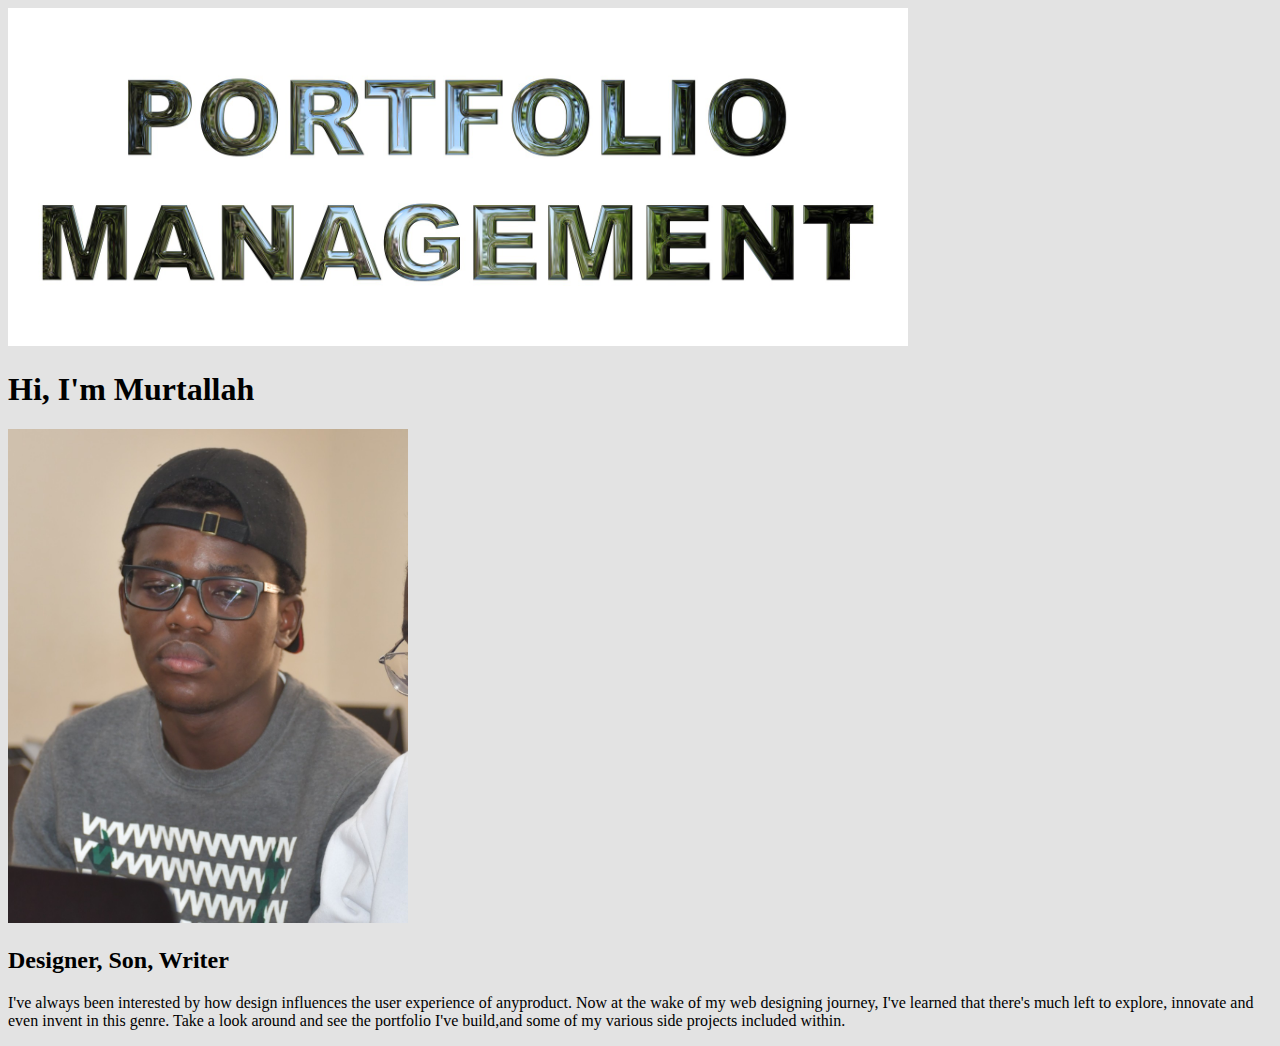
==== index.html @ 0b66fbd3 "Add a paragraph to introduce my portfolio in my index.html" ====
<!DOCTYPE html>
<html lang="en">
<head>
    <meta charset="UTF-8">
    <meta name="viewport" content="width=device-width, initial-scale=1.0">
    <meta http-equiv="X-UA-Compatible" content="ie=edge">
    <title>About</title>
    <link rel="stylesheet" href="css/styles.css">
</head>
<body>
    <div class='everything'>
        <div class=img1>
            <img src="images/portfolio-management-2428013_1920.jpg" alt="PORTFOLIO MANAGEMENT" style="width:900px; height:auto">            
        </div>
        <div class='stuff'>
            <h1>Hi, I'm Murtallah</h1>
            <img class='me' src="images/me-focused.jpg" alt="an image of me." style="width:400px; height:auto">
            <h2 class='red'>Designer, Son, Writer</h2>
            <p>I've always been interested by how design influences the user experience of anyproduct. Now at the wake of my web designing journey, I've learned that there's much left to explore, innovate and even invent in this genre. Take a look around and see <span class='red'>the portfolio I've build</span>,<span class='red'>and some of my various side projects</span> included within.</p>
        </div>
    </div>
</body>
</html>
---- css/styles.css ----
.container1{
    width: 1200px;
    height: 400px;
    box-shadow: 10px 10px 10px 2px;
    background-color: white;
}
*{
    background-color: #e3e3e3;
}
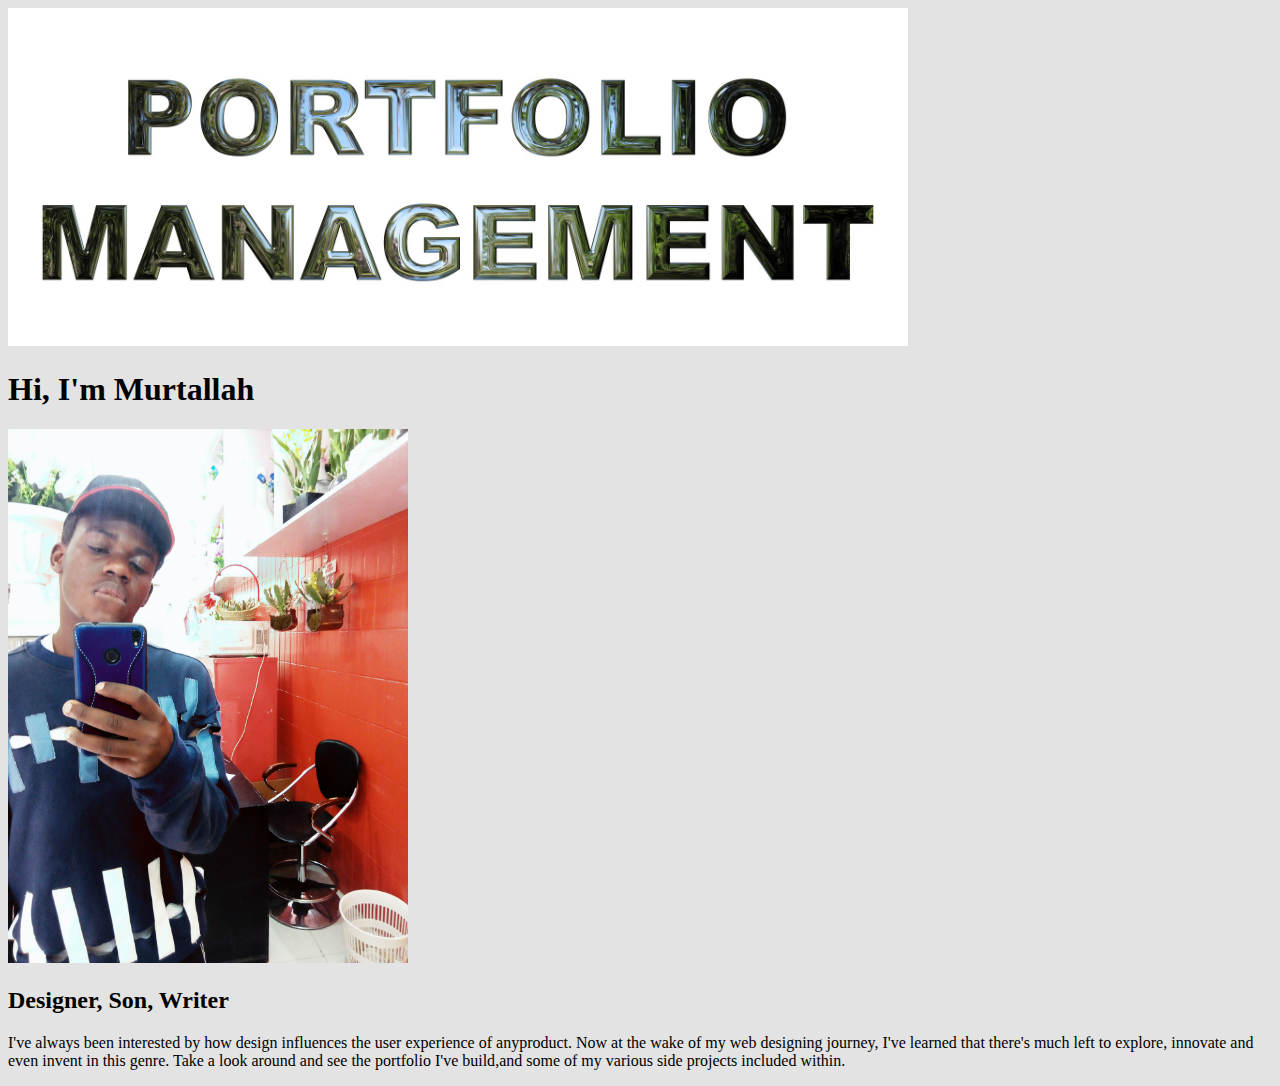
==== commit 10d9d5a3: "change the display image of the index.html file" ====
--- a/index.html
+++ b/index.html
@@ -14,7 +14,7 @@
         </div>
         <div class='stuff'>
             <h1>Hi, I'm Murtallah</h1>
-            <img class='me' src="images/me-focused.jpg" alt="an image of me." style="width:400px; height:auto">
+            <img class='me' src="images/me2.jpg" alt="an image of me." style="width:400px; height:auto">
             <h2 class='red'>Designer, Son, Writer</h2>
             <p>I've always been interested by how design influences the user experience of anyproduct. Now at the wake of my web designing journey, I've learned that there's much left to explore, innovate and even invent in this genre. Take a look around and see <span class='red'>the portfolio I've build</span>,<span class='red'>and some of my various side projects</span> included within.</p>
         </div>
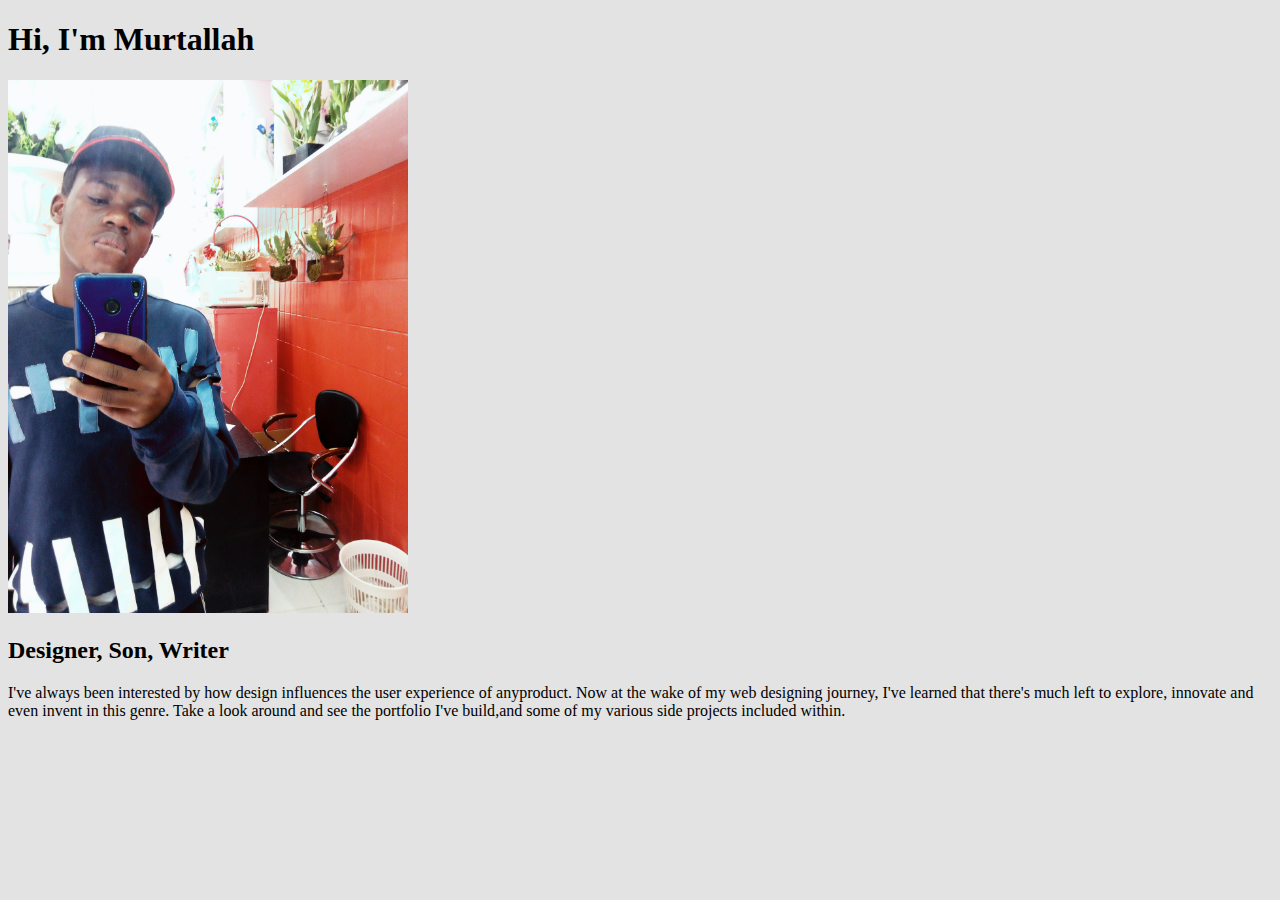
==== commit f98d4f3e: "remove descriptive 'portfolio management' image from index.html" ====
--- a/index.html
+++ b/index.html
@@ -1,5 +1,6 @@
 <!DOCTYPE html>
 <html lang="en">
+
 <head>
     <meta charset="UTF-8">
     <meta name="viewport" content="width=device-width, initial-scale=1.0">
@@ -7,17 +8,24 @@
     <title>About</title>
     <link rel="stylesheet" href="css/styles.css">
 </head>
+
 <body>
     <div class='everything'>
-        <div class=img1>
-            <img src="images/portfolio-management-2428013_1920.jpg" alt="PORTFOLIO MANAGEMENT" style="width:900px; height:auto">            
-        </div>
+        <!-- <div class=img1> -->
+        <!-- <img src="images/portfolio-management-2428013_1920.jpg" alt="PORTFOLIO MANAGEMENT" style="width:900px; height:auto">             -->
+        <!-- </div> -->
         <div class='stuff'>
-            <h1>Hi, I'm Murtallah</h1>
+            <h1>
+                <emphasise>Hi</emphasise>, I'm <span class='red'>Murtallah</span>
+            </h1>
             <img class='me' src="images/me2.jpg" alt="an image of me." style="width:400px; height:auto">
             <h2 class='red'>Designer, Son, Writer</h2>
-            <p>I've always been interested by how design influences the user experience of anyproduct. Now at the wake of my web designing journey, I've learned that there's much left to explore, innovate and even invent in this genre. Take a look around and see <span class='red'>the portfolio I've build</span>,<span class='red'>and some of my various side projects</span> included within.</p>
+            <p>I've always been interested by how design influences the user experience of anyproduct. Now at the wake
+                of my web designing journey, I've learned that there's much left to explore, innovate and even invent in
+                this genre. Take a look around and see <span class='red'>the portfolio I've build</span>,<span
+                    class='red'>and some of my various side projects</span> included within.</p>
         </div>
     </div>
 </body>
+
 </html>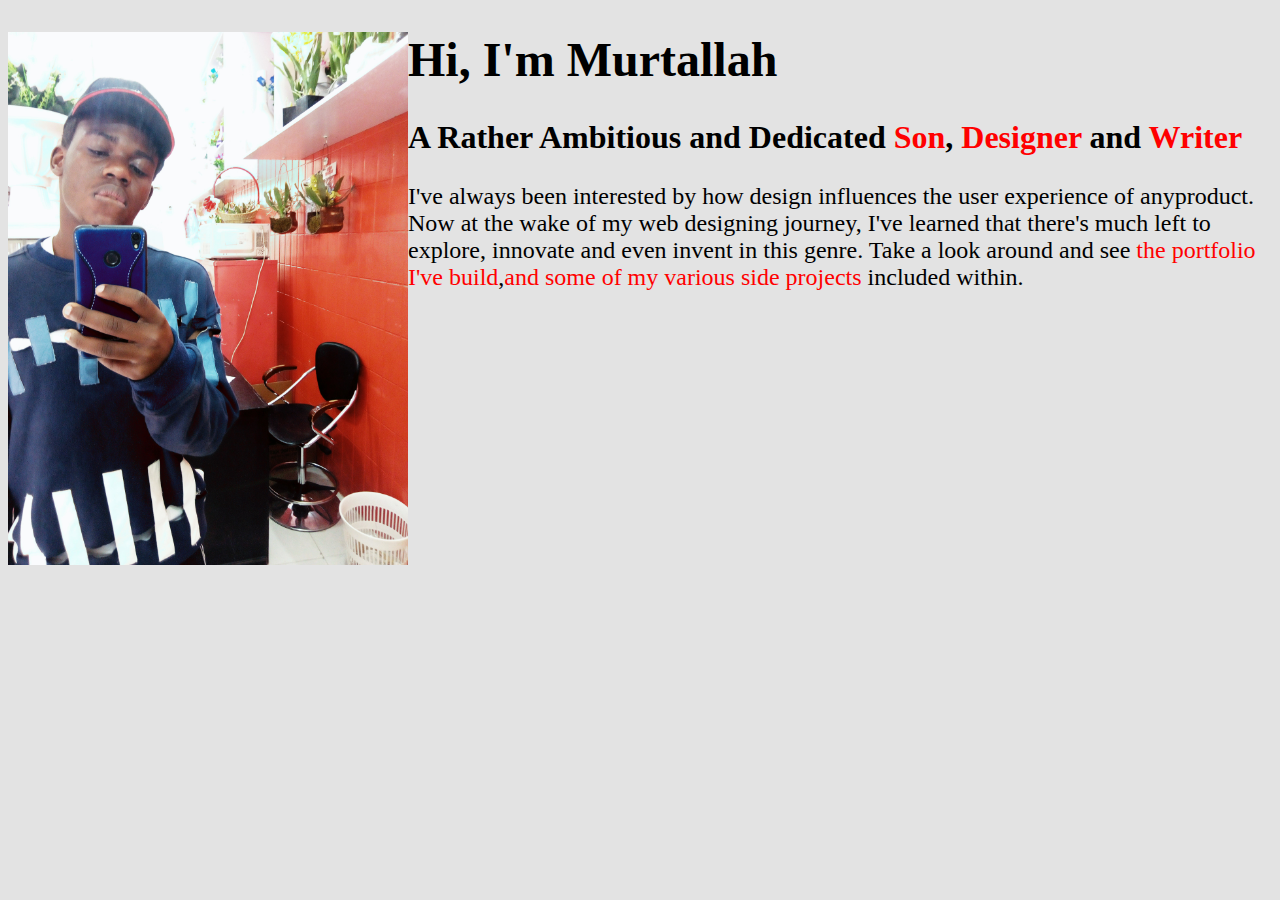
==== commit c156e6fd: "style the text in the index.html file using span tags" ====
--- a/index.html
+++ b/index.html
@@ -8,24 +8,23 @@
     <title>About</title>
     <link rel="stylesheet" href="css/styles.css">
 </head>
-
 <body>
     <div class='everything'>
         <!-- <div class=img1> -->
         <!-- <img src="images/portfolio-management-2428013_1920.jpg" alt="PORTFOLIO MANAGEMENT" style="width:900px; height:auto">             -->
         <!-- </div> -->
         <div class='stuff'>
-            <h1>
-                <emphasise>Hi</emphasise>, I'm <span class='red'>Murtallah</span>
+                <img class='me' src="images/me2.jpg" alt="an image of me." style="width:400px; height:auto">
+            <h1 class='about'>
+                <emphasise>Hi</emphasise>, I'm Murtallah
             </h1>
-            <img class='me' src="images/me2.jpg" alt="an image of me." style="width:400px; height:auto">
-            <h2 class='red'>Designer, Son, Writer</h2>
-            <p>I've always been interested by how design influences the user experience of anyproduct. Now at the wake
+            <h2 class='about'>A Rather Ambitious and Dedicated <span class='red'>Son</span>, <span class='red'>Designer</span> and <span class='red'>Writer</span></h2>
+            <p class='intro'>I've always been interested by how design influences the user experience of anyproduct. Now
+                at the wake
                 of my web designing journey, I've learned that there's much left to explore, innovate and even invent in
                 this genre. Take a look around and see <span class='red'>the portfolio I've build</span>,<span
                     class='red'>and some of my various side projects</span> included within.</p>
         </div>
     </div>
 </body>
-
 </html>--- a/css/styles.css
+++ b/css/styles.css
@@ -6,4 +6,19 @@
 }
 *{
     background-color: #e3e3e3;
+}
+.me{
+    float: left;
+}
+.intro{
+    font-size: 24px;
+}
+.red{
+    color: red;
+}
+h1{
+    font-size: 48px;
+}
+h2{
+    font-size: 32px;
 }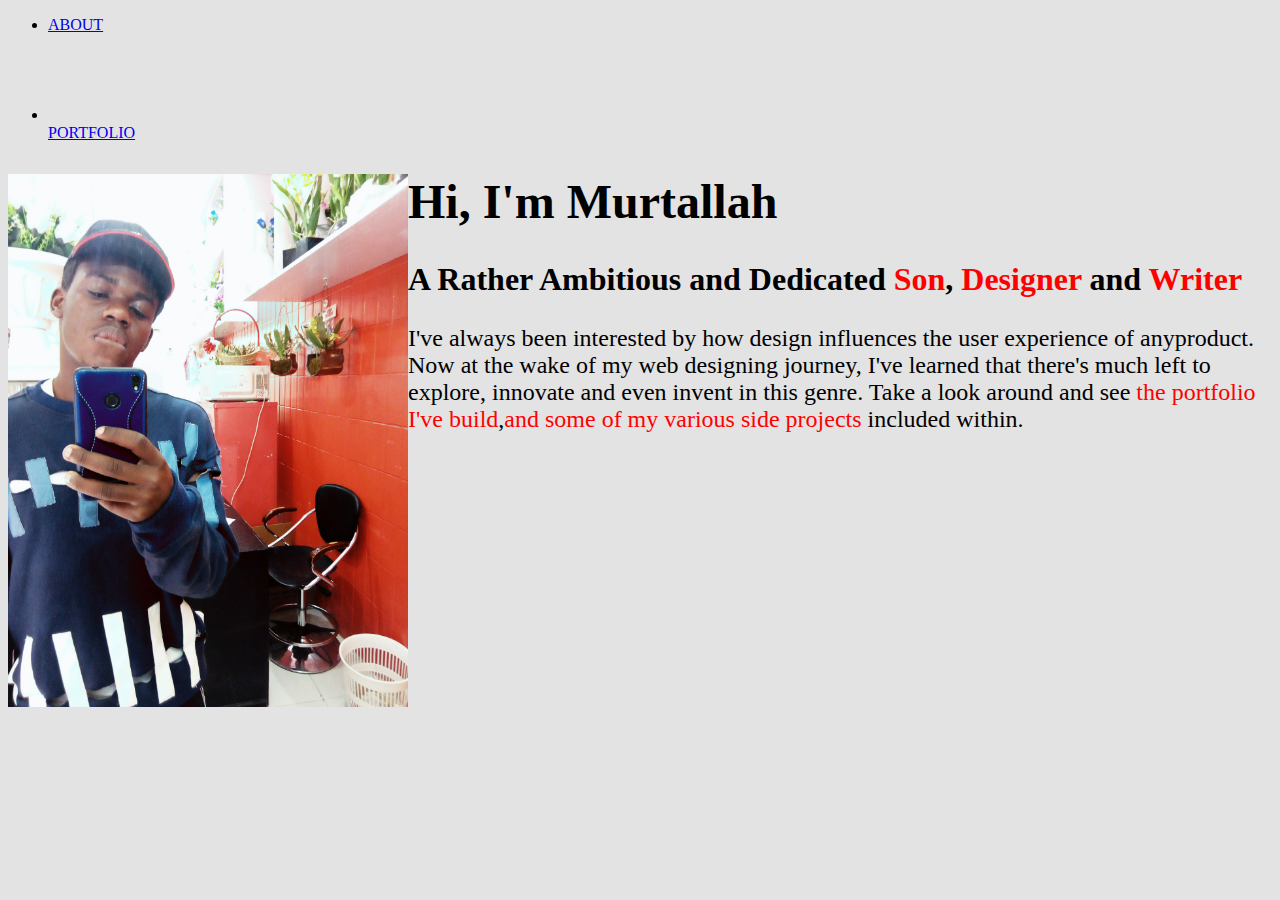
==== commit f5ae6ae0: "make a nav bar and style it" ====
--- a/index.html
+++ b/index.html
@@ -10,6 +10,16 @@
 </head>
 <body>
     <div class='everything'>
+            <div id='b1'>
+                    <div class='navbar'>
+                        <ul class='nav'>
+                            <li class='an'><a class='anchor' href="index.html">ABOUT</a></li>
+                            <br></br>
+                            <br></br>
+                            <li class='an'></li><a class='anchor' href="omtatah.html">PORTFOLIO</a></li>
+                        </ul>
+                    </div>
+                </div>
         <!-- <div class=img1> -->
         <!-- <img src="images/portfolio-management-2428013_1920.jpg" alt="PORTFOLIO MANAGEMENT" style="width:900px; height:auto">             -->
         <!-- </div> -->
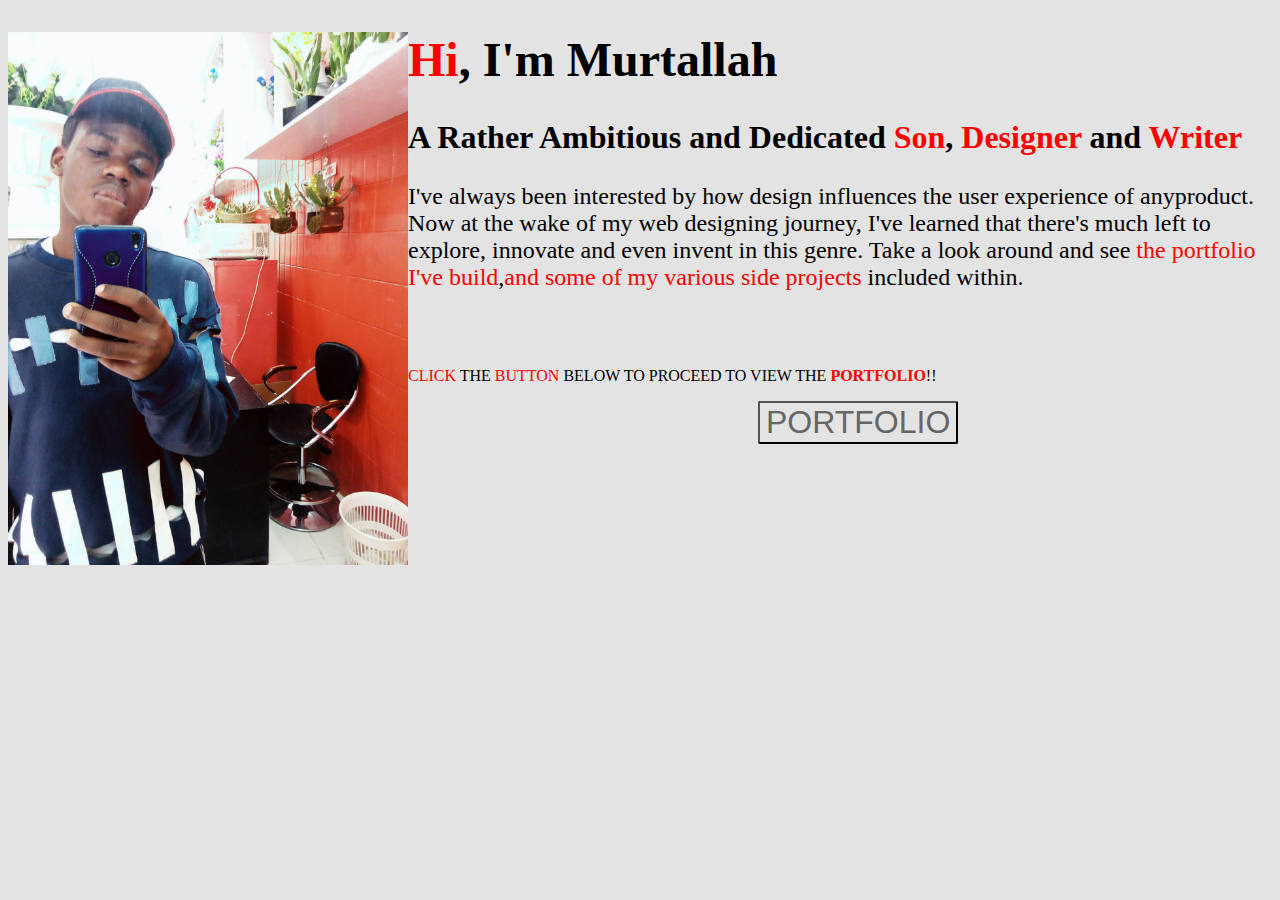
==== commit 9b2d91de: "make buttons and put anchor tags in them; also add a proper README.md file" ====
--- a/index.html
+++ b/index.html
@@ -8,33 +8,32 @@
     <title>About</title>
     <link rel="stylesheet" href="css/styles.css">
 </head>
+
 <body>
     <div class='everything'>
-            <div id='b1'>
-                    <div class='navbar'>
-                        <ul class='nav'>
-                            <li class='an'><a class='anchor' href="index.html">ABOUT</a></li>
-                            <br></br>
-                            <br></br>
-                            <li class='an'></li><a class='anchor' href="omtatah.html">PORTFOLIO</a></li>
-                        </ul>
-                    </div>
-                </div>
         <!-- <div class=img1> -->
         <!-- <img src="images/portfolio-management-2428013_1920.jpg" alt="PORTFOLIO MANAGEMENT" style="width:900px; height:auto">             -->
         <!-- </div> -->
         <div class='stuff'>
-                <img class='me' src="images/me2.jpg" alt="an image of me." style="width:400px; height:auto">
+            <img class='me' src="images/me2.jpg" alt="an image of me." style="width:400px; height:auto">
             <h1 class='about'>
-                <emphasise>Hi</emphasise>, I'm Murtallah
+               <span class='red'><emphasise>Hi</emphasise></span>, I'm Murtallah
             </h1>
-            <h2 class='about'>A Rather Ambitious and Dedicated <span class='red'>Son</span>, <span class='red'>Designer</span> and <span class='red'>Writer</span></h2>
+            <h2 class='about'>A Rather Ambitious and Dedicated <span class='red'>Son</span>, <span
+                    class='red'>Designer</span> and <span class='red'>Writer</span></h2>
             <p class='intro'>I've always been interested by how design influences the user experience of anyproduct. Now
                 at the wake
                 of my web designing journey, I've learned that there's much left to explore, innovate and even invent in
                 this genre. Take a look around and see <span class='red'>the portfolio I've build</span>,<span
                     class='red'>and some of my various side projects</span> included within.</p>
+                    <br></br>
+            <p id='tuct'><emphasise><span class='red'>CLICK</span></emphasise> THE <span class='red'>BUTTON</span> BELOW TO PROCEED TO VIEW THE <span class='red'><strong>PORTFOLIO</span></strong>!!</p>        
+
+            <div class='anchor'>
+                <button><a class='anchor' href="omtatah.html">PORTFOLIO</a></button>
+            </div>
         </div>
     </div>
 </body>
+
 </html>--- a/css/styles.css
+++ b/css/styles.css
@@ -21,4 +21,26 @@
 }
 h2{
     font-size: 32px;
+}
+.anchor{
+    color: #666;
+    font-size: 32px;
+    text-decoration: none;
+    border: 2px;
+    font-style: cursive;
+    border-width: thin;
+    padding: none;
+    text-decoration: none;
+    border: none;
+    /* background-color: #c5d5cb; */
+}
+button{
+    border-radius: 2px;
+    /* text-decoration: none; */
+    /* border: none; */
+    /* background-color: #c5d5cb; */
+    margin-left: 350px;
+}
+#instruct{
+    margin-left: 350px;
 }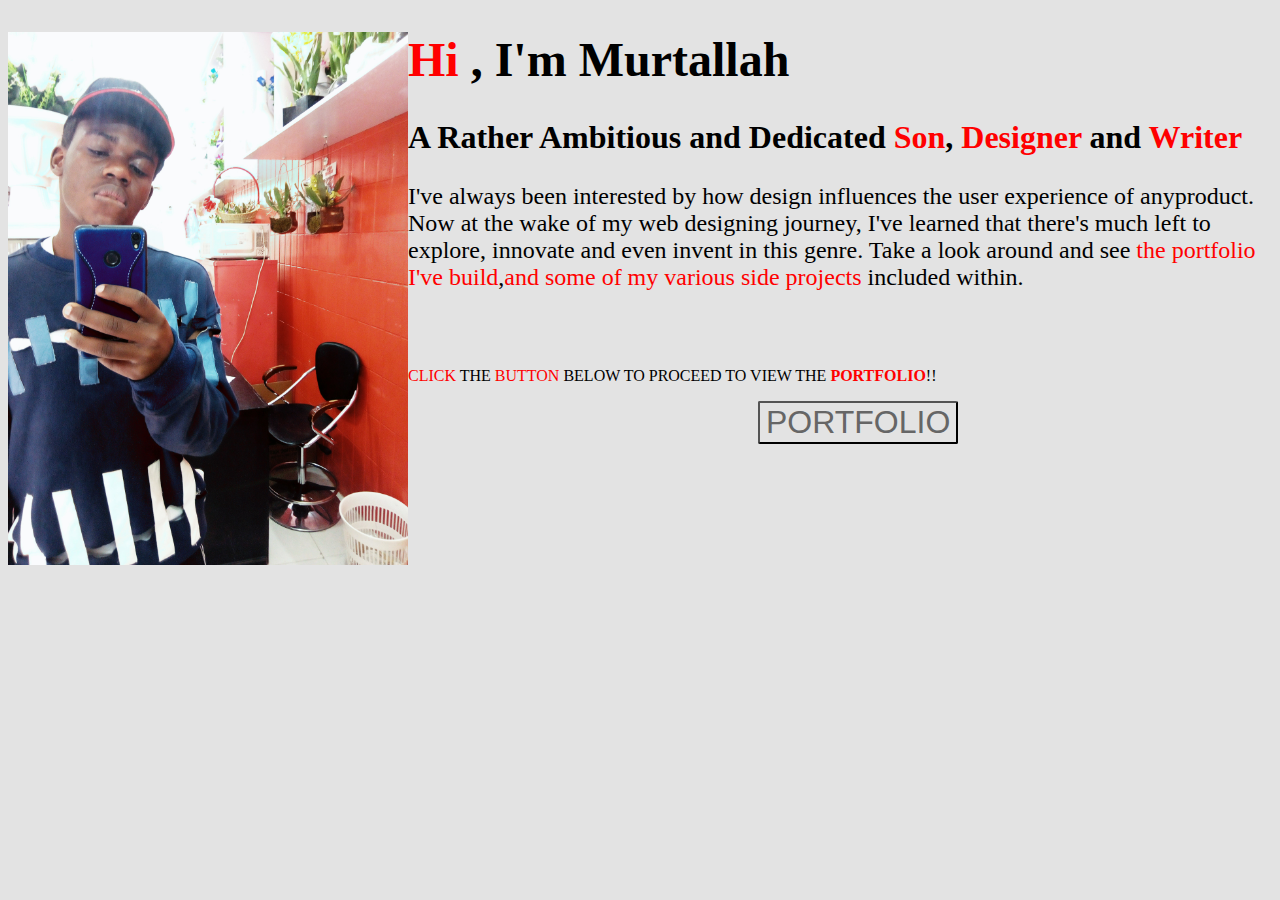
==== commit e54f4df5: "observe proper indentation and spacing of all files" ====
--- a/index.html
+++ b/index.html
@@ -17,7 +17,9 @@
         <div class='stuff'>
             <img class='me' src="images/me2.jpg" alt="an image of me." style="width:400px; height:auto">
             <h1 class='about'>
-               <span class='red'><emphasise>Hi</emphasise></span>, I'm Murtallah
+                <span class='red'>
+                    <emphasise>Hi</emphasise>
+                </span>, I'm Murtallah
             </h1>
             <h2 class='about'>A Rather Ambitious and Dedicated <span class='red'>Son</span>, <span
                     class='red'>Designer</span> and <span class='red'>Writer</span></h2>
@@ -26,8 +28,11 @@
                 of my web designing journey, I've learned that there's much left to explore, innovate and even invent in
                 this genre. Take a look around and see <span class='red'>the portfolio I've build</span>,<span
                     class='red'>and some of my various side projects</span> included within.</p>
-                    <br></br>
-            <p id='tuct'><emphasise><span class='red'>CLICK</span></emphasise> THE <span class='red'>BUTTON</span> BELOW TO PROCEED TO VIEW THE <span class='red'><strong>PORTFOLIO</span></strong>!!</p>        
+            <br></br>
+            <p id='tuct'>
+                <emphasise><span class='red'>CLICK</span></emphasise> THE <span class='red'>BUTTON</span> BELOW TO
+                PROCEED TO VIEW THE <span class='red'><strong>PORTFOLIO</span></strong>!!
+            </p>
 
             <div class='anchor'>
                 <button><a class='anchor' href="omtatah.html">PORTFOLIO</a></button>
--- a/css/styles.css
+++ b/css/styles.css
@@ -1,28 +1,35 @@
-.container1{
+.container1 {
     width: 1200px;
     height: 400px;
     box-shadow: 10px 10px 10px 2px;
     background-color: white;
 }
-*{
+
+* {
     background-color: #e3e3e3;
 }
-.me{
+
+.me {
     float: left;
 }
-.intro{
+
+.intro {
     font-size: 24px;
 }
-.red{
+
+.red {
     color: red;
 }
-h1{
+
+h1 {
     font-size: 48px;
 }
-h2{
+
+h2 {
     font-size: 32px;
 }
-.anchor{
+
+.anchor {
     color: #666;
     font-size: 32px;
     text-decoration: none;
@@ -34,13 +41,15 @@
     border: none;
     /* background-color: #c5d5cb; */
 }
-button{
+
+button {
     border-radius: 2px;
     /* text-decoration: none; */
     /* border: none; */
     /* background-color: #c5d5cb; */
     margin-left: 350px;
 }
-#instruct{
+
+#instruct {
     margin-left: 350px;
 }